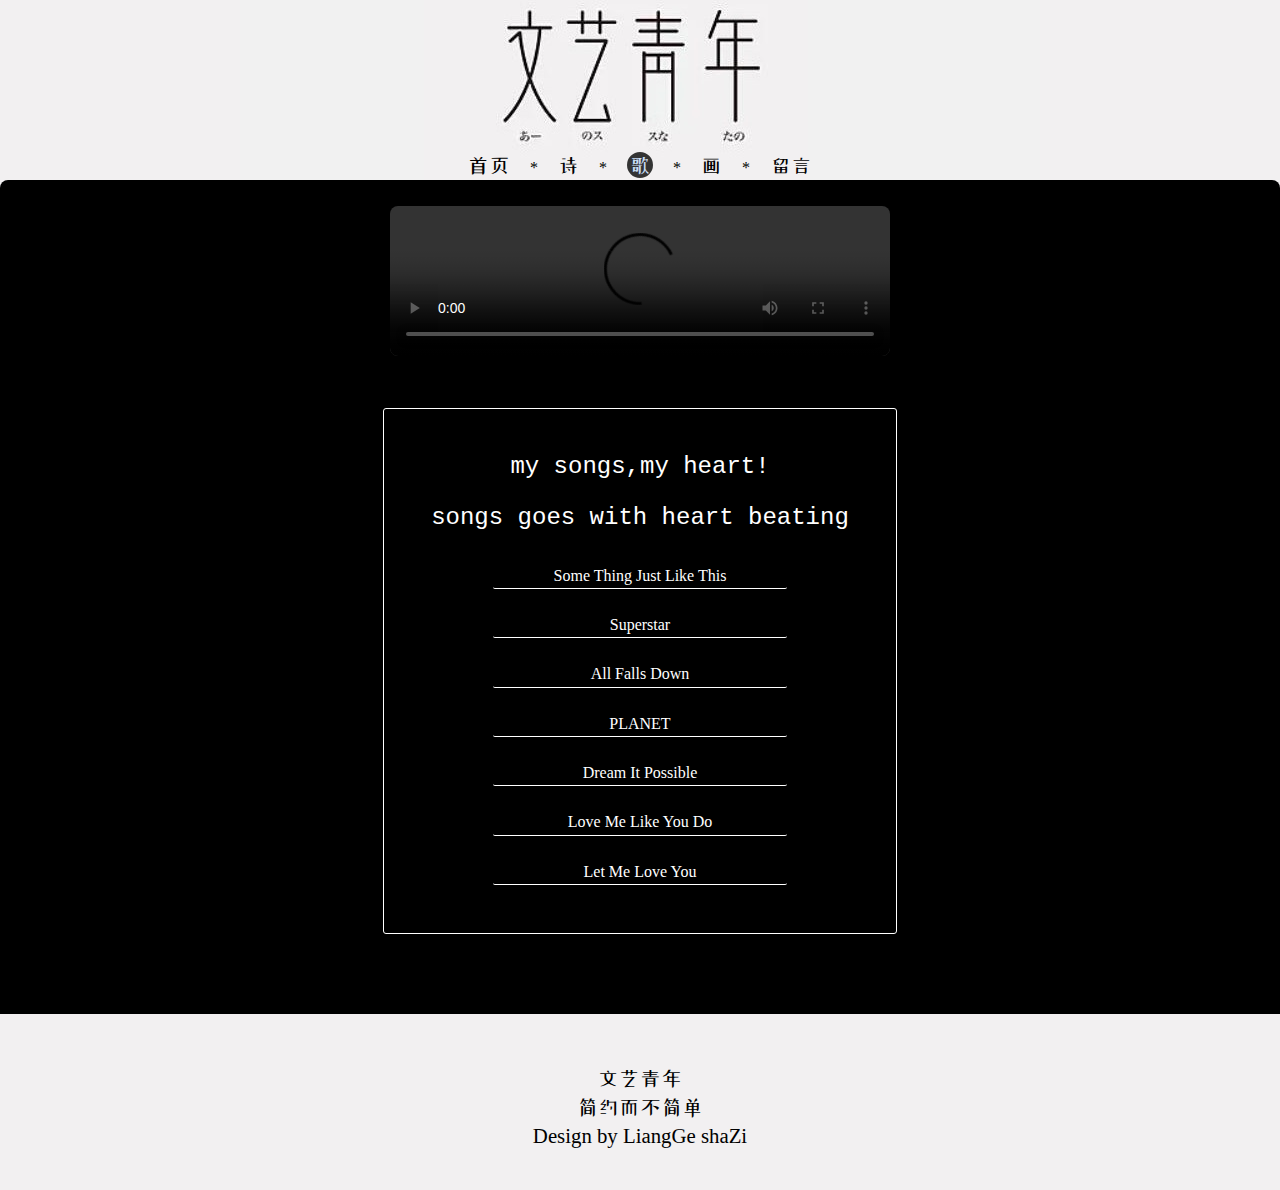
==== html/ge.html @ 9ce14f59 "前端完成咯" ====
<!DOCTYPE html>
<html lang="en">

<head>
    <meta charset="UTF-8">
    <meta name="viewport" content="width=device-width, initial-scale=1.0">
    <meta http-equiv="X-UA-Compatible" content="ie=edge">
    <title>文艺青年</title>
    <link href="../css/main.css" rel="stylesheet">
</head>

<body>
    <header>
        <nav>
            <li>
                <a href="../index.html">首页</a>
            </li>*
            <li>
                <a href="../html/shi.html">诗</a>
            </li>*
            <li>
                <a href="../html/ge.html" style="
                display: inline-block;
                border: #343434 double 2px;
                background: #343434;
               border-radius:50% ;
                width: 22px;
                height: 22px;
                color: #caddf5;">歌</a>
            </li>*
            <li>
                <a href="../html/tu.html">画</a>
            </li>*
            <li>
                <a href="../html/ly.html">留言</a>
            </li>
        </nav>
    </header>
    <section>
        <video src="../res/mus_1.mp4" id="ge" controls></video>
        <div class="ge">
        <p>my songs,my heart!</p>
        <p>songs goes with heart beating</p>
            <li>
                <a class="musc" href="../res/mus_1.mp4">Some Thing Just Like This</a>
            </li>
            <li>
                <a class="musc" href="http://d1.yooc.me/tuwenke/20181022081903866411.mp4">Superstar</a>
            </li>
            <li>
                <a class="musc" href="http://d1.yooc.me/tuwenke/20181022082124641487.mp4">All Falls Down</a>
            </li>
            <li>
                <a class="musc" href="http://d1.yooc.me/tuwenke/20181022082422490538.mp4">PLANET</a>
            </li>
            <li>
                <a class="musc" href="http://d1.yooc.me/tuwenke/20181022082613533769.mp4">Dream It Possible</a>
            </li>
            <li>
                <a class="musc" href="http://d1.yooc.me/tuwenke/20181022082749203341.mp4">Love Me Like You Do</a>
            </li>
            <li>
                <a class="musc" href="http://d1.yooc.me/tuwenke/20181022082945898925.mp4">Let Me Love You</a>
            </li>
           </div> 
    </section>
    <footer>
            <p>文艺青年<p>
            
            <p>简约而不简单</p>
            <P>Design by LiangGe shaZi</P>
                </footer>
</body>
<script src="../js/ge.js"></script>

</html>
---- css/main.css ----
@media (max-width:600px){
 
    video{
        width: 90%;
    }
    #show{
        width: 95%;
        
    }
    .ge li{
        width: 99%;
    }
    .ge a{
        width:75%;
    }
    .ge p{
        width:75%;
    }
}
@font-face {
    font-family: 'hf';
    src:url('../res/font_h_f/webfont.ttf') format('truetype')/* chrome、firefox、opera、Safari, Android, iOS 4.2+*/
    
  }
*{
    padding: 0;
    margin: 0;
    border: 0;
}

header a,footer p{
    font-family: 'Times New Roman','hf', Times, serif;
    font-size: 1.3rem;
}
body{
    text-align: center;
    background: #f2f0f1;
}

header{
    background: url(../res/logo.jpg) no-repeat  ;
    background-position: center;
   min-height:  180px;
   
}

footer{
    /* background: #343434; */
    height: 80px;
    padding: 3rem 2rem 3rem 2rem;
    color: #ffffff;
    margin: 0;
    /* box-shadow: 0 0 12px  #ffffff; */

}
    
section{
    padding: 0.6rem 0.8rem 3rem 0.8rem;
    display: block;
    position: relative;
    margin:0px;
    background:#000000;
    min-height: 600px;
    border-radius: 8px 8px 0px 0px;
    color: #ffffff;
    /* box-shadow: 0 2 12px  #ffffff  inset; */
}
video{
    width: 500px;
    margin: 1rem;
    border-radius: 8px;
}
img{
    border-radius: 5px;
}
header nav{
    position: relative;
    top: 9.5rem;
}
nav a{
    color: #000000;
}

li{
    display: inline;
    margin:0 1rem;
}
iframe{
    min-width:95%;
    min-height: 180px;
}
a{
    text-decoration: none;
    color: slateblue;
    transition: all 0.5s ease-in .1s;

}
a:hover{
    border: #343434 double 2px;
    background: #343434;
    border-radius: 20%;
    width: 140px;
    color: #caddf5;
}
footer p{
    color: #000000;
    margin: 0.3rem;
}

.shi1,.shi2,.shi3{
    position: relative;
    top: 3.5rem;
    margin: 2rem;
    padding: 2rem;
    width: 18rem;
    display: inline-block;
    border-radius: 6px;
    margin: auto;
    height: 22rem;
    overflow: hidden;
    font-size: 0px;
    transition: all 0.3s ease-out 0.3s; 
   
}
.shi1{
    background: url(../res/mei1.png) no-repeat;
    background-size: 98%;


}
.shi2{
    background: url(../res/mei4.png) no-repeat;
    background-size: 98%;

}
.shi3{
    background:url(../res/mei2.png) no-repeat;
    background-size: 98%;

}
h3{
    font-family: 'YouYuan', Times, serif;
    /* text-shadow:3px 3px 1px #ffffff;  */
}
.shi p{  
    font-family:  KaiTi;
    line-height: 2.5rem;
    font-weight: 800;
}
.shi small{
    text-align: right;
}
.shi img{
    display: inline-block;
    width: 18rem;
}

.shi h6{
    font-weight: 510;
    text-align: left;
    text-indent: 2rem;
    line-height: 1.6rem;
    font-family: 微软雅黑;

}
.shi_show{
    height: 0rem;
    background: wheat;
}
.shi1:hover,.shi2:hover,.shi3:hover{
    position: relative;
    top: 0.5rem;
    width:20rem;
    font-size: 1.2rem;
    height: 39rem;
    background: url(../res/zt.png);
    z-index: 999;
    color: #000000;
    box-shadow: 0 0 18px #000000 inset;

}
.ge{
    display: block;
    width: 480px;
    text-align: center;
    padding: 2rem 1rem;
    margin: 2rem auto;
    border: 1px solid white;
    border-radius: 3px;
}
.ge a{
    display:inline-block;
    color: #ffffff;
    border-radius: 2px;
    border-bottom: 0.4px solid white;
    padding: 0.2rem;
    width: 18rem;
    margin: 0.5rem auto;
}
.ge p{
    font-family: 'Courier New', Courier, monospace;
    color: #ffffff;
    font-size: 1.5rem;
    margin: 0.8rem 0 1.5rem 0;
}
.ge li{
    display: block;
    margin: 0.5rem auto;
    width: 88%;
}
.nav_img li{
    margin: 0px;
}
.nav_img img{
    display: inline-block;
    width: 10rem;
    margin: 0px 0px;
}

#show{
    width: 55%;
    margin: 0.3rem auto;
    box-shadow: 0 0 15px black inset;
}
#describe{
    width: 50%;
    margin: 1rem auto;
    padding: 1rem;
    color: #ffffff;
    border: 1px solid white;
}
#des_detail{
    text-align: left;
    text-indent: 2rem;
    line-height: 1.7rem;
}
#ly{
    text-align: left;
    border: #ffffff 1px solid;
    width: 390px;
    margin: 1rem auto;
    padding: 3rem 3rem; 
}
 tr{
    margin-bottom:8.8rem; 
    border: #ffffff solid 3px;
}
#ly td{
    /* border: #ffffff solid 3px; */
    margin:0px;
    width:100%;
    padding: 3px;
}
textarea{
    width: 15rem;
    padding: 3px;
}
#ly input{
    width:15rem;
    padding: 3px;
}
#ly input[type=submit]{
    background: black;
    color: white;
    border: white 1px solid; 
    display: block; 
    align-self: center;
    width: 6rem;
    margin: 1rem auto;
    border-radius: .8rem;
}
#main-page_show{
    width: 79%;
}
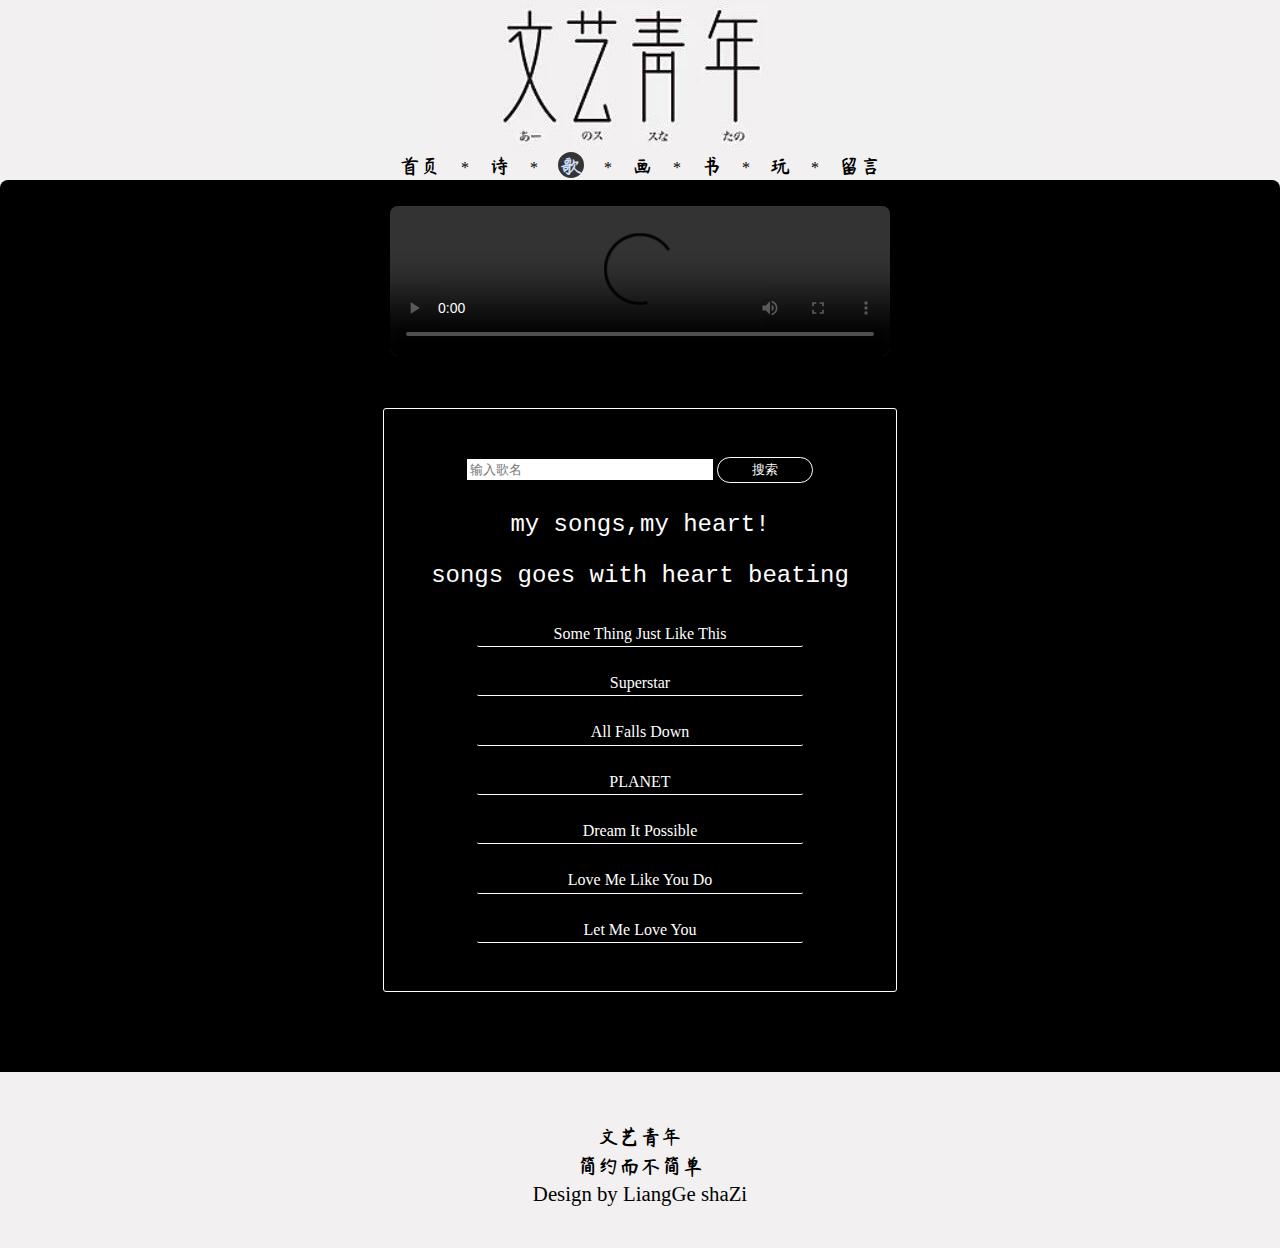
==== commit 67e9434e: "网页设计大赛决赛" ====
--- a/html/ge.html
+++ b/html/ge.html
@@ -19,8 +19,7 @@
                 <a href="../html/shi.html">诗</a>
             </li>*
             <li>
-                <a href="../html/ge.html" style="
-                display: inline-block;
+                <a href="../html/ge.html" style=" display: inline-block;
                 border: #343434 double 2px;
                 background: #343434;
                border-radius:50% ;
@@ -29,23 +28,39 @@
                 color: #caddf5;">歌</a>
             </li>*
             <li>
-                <a href="../html/tu.html">画</a>
+                <a href="tu.html">画</a>
             </li>*
             <li>
-                <a href="../html/ly.html">留言</a>
+                <a href="http://book.jialidun.vip" target="_blank">书</a>
+            </li>*
+             <li>
+                <a href="http://f.yiban.cn/iapp230727" target="_blank">玩</a>
+            </li>*
+            <li>
+                <a href="ly.html">留言</a>
             </li>
         </nav>
     </header>
+
     <section>
         <video src="../res/mus_1.mp4" id="ge" controls></video>
         <div class="ge">
+            <form action="http://wysj.jianwi.cn/ge.php" method="get" target="abc" accept-charset="utf-8">                
+            <input type="text" id="s_ge" name="name" placeholder="输入歌名">
+
+            <input type="submit" value="搜索" onclick="search_song()">   
+
+            </form>
+        <iframe name="abc" style="display: none;"></iframe>  
         <p>my songs,my heart!</p>
         <p>songs goes with heart beating</p>
+
+        <div id="song_list">
             <li>
                 <a class="musc" href="../res/mus_1.mp4">Some Thing Just Like This</a>
             </li>
             <li>
-                <a class="musc" href="http://d1.yooc.me/tuwenke/20181022081903866411.mp4">Superstar</a>
+                <a class="musc" href="../res/mus_2.mp4">Superstar</a>
             </li>
             <li>
                 <a class="musc" href="http://d1.yooc.me/tuwenke/20181022082124641487.mp4">All Falls Down</a>
@@ -62,6 +77,7 @@
             <li>
                 <a class="musc" href="http://d1.yooc.me/tuwenke/20181022082945898925.mp4">Let Me Love You</a>
             </li>
+           </div>
            </div> 
     </section>
     <footer>
@@ -71,6 +87,7 @@
             <P>Design by LiangGe shaZi</P>
                 </footer>
 </body>
+<b></b>
 <script src="../js/ge.js"></script>
 
 </html>--- a/css/main.css
+++ b/css/main.css
@@ -7,16 +7,51 @@
         width: 95%;
         
     }
+    .ge{
+        width:90%;
+
+    }
     .ge li{
-        width: 99%;
+        width: 93%;
     }
     .ge a{
         width:75%;
     }
-    .ge p{
-        width:75%;
-    }
-}
+    video{
+        width: 90%;
+    }
+    .ge a:hover{
+        width: 80%;
+    }
+    #ly{
+        width:auto;
+        border: 0px;
+    }
+   
+}
+
+@media (min-width:600px){
+   .ge a{ 
+       width: 20rem;
+    }
+    .ge{
+        width: 480px;
+
+    }
+    video{
+        width: 500px;
+
+    }
+   #ly{
+       width: 390px;
+   }
+   #ly {
+    border: #ffffff 1px solid;
+
+}
+
+}
+
 @font-face {
     font-family: 'hf';
     src:url('../res/font_h_f/webfont.ttf') format('truetype')/* chrome、firefox、opera、Safari, Android, iOS 4.2+*/
@@ -66,7 +101,6 @@
     /* box-shadow: 0 2 12px  #ffffff  inset; */
 }
 video{
-    width: 500px;
     margin: 1rem;
     border-radius: 8px;
 }
@@ -99,7 +133,7 @@
     border: #343434 double 2px;
     background: #343434;
     border-radius: 20%;
-    width: 140px;
+    /* width: 140px; */
     color: #caddf5;
 }
 footer p{
@@ -181,7 +215,6 @@
 }
 .ge{
     display: block;
-    width: 480px;
     text-align: center;
     padding: 2rem 1rem;
     margin: 2rem auto;
@@ -194,7 +227,6 @@
     border-radius: 2px;
     border-bottom: 0.4px solid white;
     padding: 0.2rem;
-    width: 18rem;
     margin: 0.5rem auto;
 }
 .ge p{
@@ -236,10 +268,13 @@
 }
 #ly{
     text-align: left;
-    border: #ffffff 1px solid;
-    width: 390px;
+    /* border: #ffffff 1px solid; */
+    /* width: 390px; */
     margin: 1rem auto;
-    padding: 3rem 3rem; 
+    padding: 3rem 3rem;
+    color: #ffffff;
+    border-radius: 18px;
+    box-shadow: 0px 0px 18px white inset;
 }
  tr{
     margin-bottom:8.8rem; 
@@ -255,20 +290,43 @@
     width: 15rem;
     padding: 3px;
 }
-#ly input{
+input{
     width:15rem;
     padding: 3px;
 }
-#ly input[type=submit]{
+input[type=submit]{
     background: black;
     color: white;
     border: white 1px solid; 
-    display: block; 
     align-self: center;
     width: 6rem;
     margin: 1rem auto;
     border-radius: .8rem;
 }
+
+#ly input[type=submit]{
+        display: block; 
+
+}
+
 #main-page_show{
     width: 79%;
+}
+#ly hr{
+    color: #ffffff;
+}
+#a_s{
+        display: inline-block;
+                border: #343434 double 2px;
+                background: #343434;
+               border-radius:3px ;
+                color: #caddf5;
+}
+.plq{
+    padding: 1rem 2rem 1.1rem 1rem;
+    border: #ffffff 0.4px solid;
+    border-top: none;
+    border-right: none;
+    border-left: none;
+    /* border-bottom-left-radius: 10px; */
 }